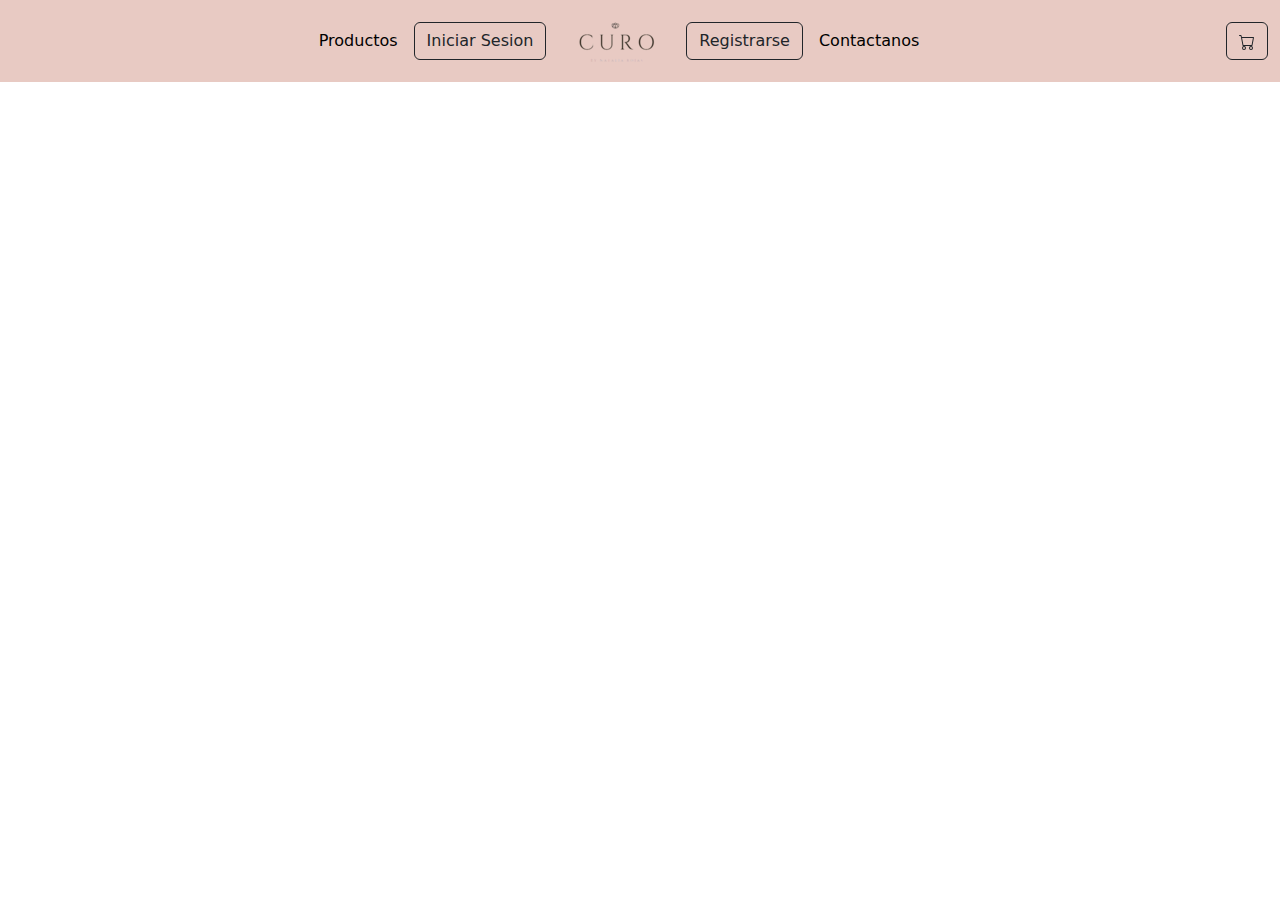
==== views/catalogo.html @ a6ea8ffa "first commit" ====
<!DOCTYPE html>
<html lang="en">
<head>
    <meta charset="UTF-8">
    <meta name="viewport" content="width=device-width, initial-scale=1.0">
    <title>Document</title>
    <link href="https://cdn.jsdelivr.net/npm/bootstrap@5.2.3/dist/css/bootstrap.min.css" rel="stylesheet">
    <script src="https://cdn.jsdelivr.net/npm/bootstrap@5.2.3/dist/js/bootstrap.bundle.min.js"></script>
</head>
<body>
    <nav class="navbar navbar-expand-lg" style="background-color: #e8cac3;">
        <div class="container-fluid">
            <button class="navbar-toggler" type="button" data-bs-toggle="collapse"
                data-bs-target="#navbarSupportedContent" aria-controls="navbarSupportedContent" aria-expanded="false"
                aria-label="Toggle navigation">
                <span class="navbar-toggler-icon"></span>
            </button>
            <div class="collapse navbar-collapse" id="navbarSupportedContent">
                <ul class="navbar-nav mx-auto align-items-lg-center">
                    <li class="nav-item">
                        <a class="nav-link active" aria-current="page" href="#">Productos</a>
                    </li>
                    <li class="nav-item">
                        <a class="nav-link active" aria-current="page" href="#"><button
                                class="btn btn-outline-dark text-dark-50" data-bs-toggle="modal"
                                data-bs-target="#login">Iniciar Sesion</button></a>
                    </li>
                    <a class="navbar-brand ms-3" href="#"><img src="/assets/img/logo_principal.png" alt=""></a>
                    <li class="nav-item">
                        <a class="nav-link active" aria-current="page" href="#"><button
                                class="btn btn-outline-dark text-dark-50" data-bs-toggle="modal"
                                data-bs-target="#register">Registrarse</button></a>
                    </li>
                    <li class="nav-item">
                        <a href="#" class="nav-link active" aria-current="page">Contactanos</a>
                    </li>
                </ul>
                <ul class="navbar-nav justify-content-end">
                    <li class="nav-item">
                        <button class="btn btn-outline-dark" data-bs-toggle="offcanvas" data-bs-target="#carrito" aria-controls="carrito">
                            <svg xmlns="http://www.w3.org/2000/svg" width="16" height="16" fill="currentColor" class="bi bi-cart" viewBox="0 0 16 16">
                                <path d="M0 1.5A.5.5 0 0 1 .5 1H2a.5.5 0 0 1 .485.379L2.89 3H14.5a.5.5 0 0 1 .491.592l-1.5 8A.5.5 0 0 1 13 12H4a.5.5 0 0 1-.491-.408L2.01 3.607 1.61 2H.5a.5.5 0 0 1-.5-.5zM3.102 4l1.313 7h8.17l1.313-7H3.102zM5 12a2 2 0 1 0 0 4 2 2 0 0 0 0-4zm7 0a2 2 0 1 0 0 4 2 2 0 0 0 0-4zm-7 1a1 1 0 1 1 0 2 1 1 0 0 1 0-2zm7 0a1 1 0 1 1 0 2 1 1 0 0 1 0-2z"/>
                            </svg>
                        </button>
                    </li>
                </ul>
            </div>
        </div>
    </nav>
    <div class="modal" id="login">
        <div class="modal-dialog">
            <div class="modal-content">
                <div class="modal-header">
                    <h5 class="modal-title">Inicio Sesion</h5>
                    <button type="button" class="btn-close" data-bs-dismiss="modal" aria-label="Close"></button>
                </div>
                <div class="modal-body">
                    <form>
                        <div class="mb-3">
                            <label for="emailLogin" class="form-label">Correo Electronico:</label>
                            <input type="email" class="form-control" id="emailLogin" aria-describedby="emailHelp">
                        </div>
                        <div class="mb-3">
                            <label for="passwordLogin" class="form-label">Conraseña:</label>
                            <input type="password" class="form-control" id="passwordLogin">
                        </div>
                        <div class="mb-3 form-check">
                            <input type="checkbox" class="form-check-input" id="save">
                            <label class="form-check-label" for="save">Recuerdame</label>
                        </div>
                    </form>
                </div>
                <div class="modal-footer">
                    <button type="button" class="btn btn-outline-success">Iniciar Sesion</button>
                </div>
            </div>
        </div>
    </div>
    <div class="modal" id="register">
        <div class="modal-dialog">
            <div class="modal-content">
                <div class="modal-header">
                    <h5 class="modal-title">Registro</h5>
                    <button type="button" class="btn-close" data-bs-dismiss="modal" aria-label="Close"></button>
                </div>
                <div class="modal-body">
                    <form>
                        <div class="mb-3">
                            <label for="email" class="form-label">Correo Electronico:</label>
                            <input type="email" class="form-control" id="email" aria-describedby="emailHelp">
                        </div>
                        <div class="mb-3">
                            <label for="name" class="form-label">Nombre Completo:</label>
                            <input type="text" class="form-control" id="name" aria-describedby="nameHelp">
                        </div>
                        <div class="mb-3">
                            <label for="password" class="form-label">Conraseña:</label>
                            <input type="password" class="form-control" id="password">
                        </div>
                        <div class="mb-3">
                            <label for="confirmPassword" class="form-label">Conraseña:</label>
                            <input type="password" class="form-control" id="confirmPassword">
                        </div>
                    </form>
                </div>
                <div class="modal-footer">
                    <button type="button" class="btn btn-outline-success">Registrarse</button>
                </div>
            </div>
        </div>
    </div>
    <div class="offcanvas offcanvas-start" data-bs-scroll="true" data-bs-backdrop="false" tabindex="-1" id="carrito" aria-labelledby="offcanvasScrollingLabel">
        <div class="offcanvas-header">
          <h5 class="offcanvas-title" id="offcanvasScrollingLabel">Offcanvas with body scrolling</h5>
          <button type="button" class="btn-close" data-bs-dismiss="offcanvas" aria-label="Close"></button>
        </div>
        <div class="offcanvas-body">
          <p>Try scrolling the rest of the page to see this option in action.</p>
        </div>
    </div>
</body>
</html>
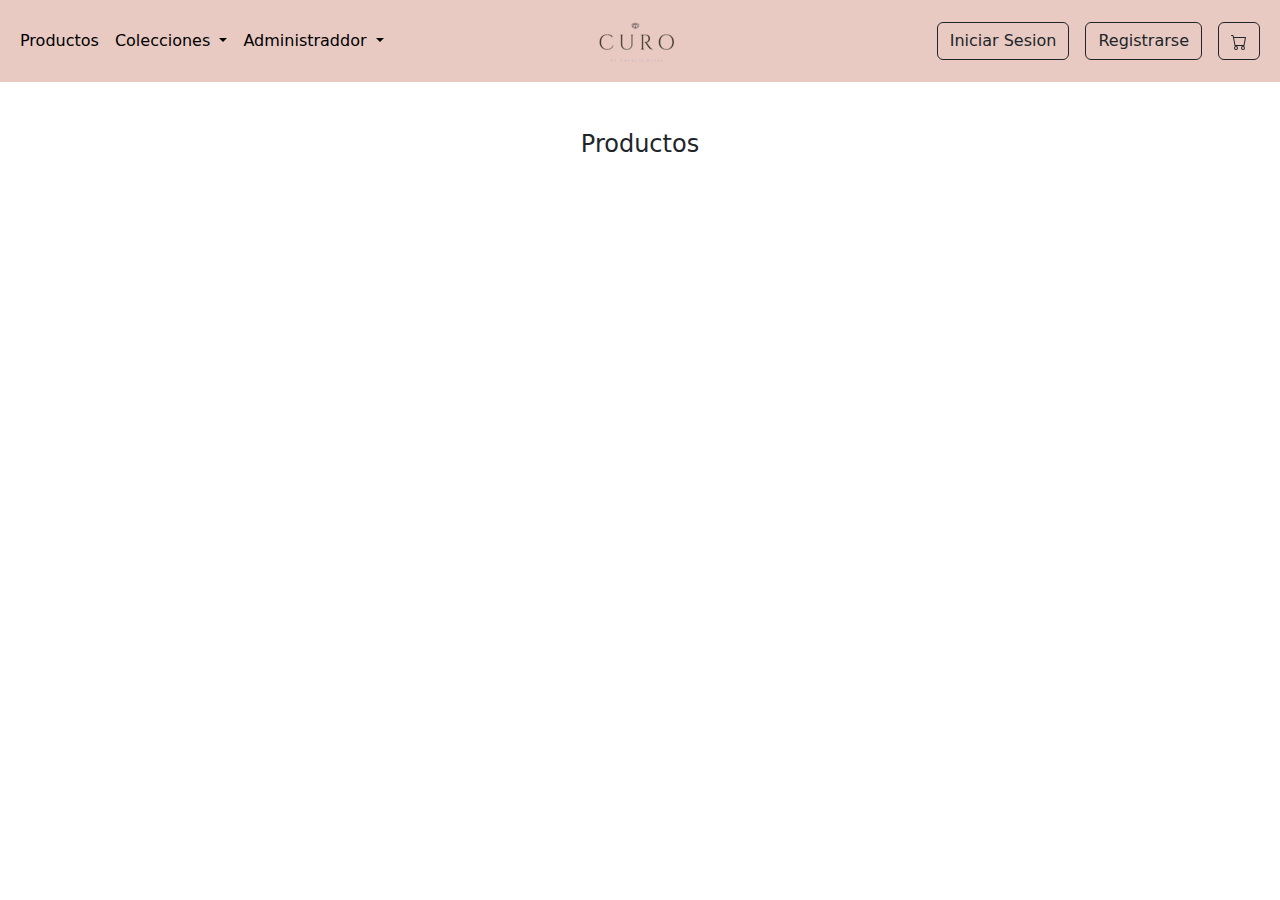
==== commit fbe086b7: "Detalles" ====
--- a/views/catalogo.html
+++ b/views/catalogo.html
@@ -1,13 +1,62 @@
 <!DOCTYPE html>
 <html lang="en">
+
 <head>
     <meta charset="UTF-8">
     <meta name="viewport" content="width=device-width, initial-scale=1.0">
     <title>Document</title>
     <link href="https://cdn.jsdelivr.net/npm/bootstrap@5.2.3/dist/css/bootstrap.min.css" rel="stylesheet">
     <script src="https://cdn.jsdelivr.net/npm/bootstrap@5.2.3/dist/js/bootstrap.bundle.min.js"></script>
+    <script>
+        function Mostrar() {
+            fetch('https://fakestoreemma.onrender.com/products')
+                .then(res => res.json())
+                .then(json => catalogo(json))
+
+            function catalogo(productos) {
+                const catalogo = document.querySelector('#productos')
+
+                productos.forEach(producto => {
+                    catalogo.innerHTML += `
+                <div class="card mb-5 me-5" style="width: 20%;display:inline-block;">
+                    <img src="${producto.image}" class="card-img-top img-fluid" alt="...">
+                    <div class="card-body">
+                        <h5 class="card-title">${producto.title}</h5>
+                        <h6 class="card-text">${producto.price}</h6>
+                        <a href="#" type="button" onclick="Detalles(${producto.id})" class="btn btn-outline-success" data-bs-toggle="modal" data-bs-target="#exampleModal">Detalles</a>
+                    </div>
+                </div>`;
+                });
+            }
+        }
+
+        function Detalles(id) {
+            fetch(`https://fakestoreemma.onrender.com/products/${id}`)
+                .then(res => res.json())
+                .then(json => InformacionDetalle(json))
+
+            function InformacionDetalle(detalle) {
+                const img = document.querySelector('#imgCarrito')
+                const info = document.querySelector('#info')
+                    img.innerHTML = `
+                    <img src="${detalle.image}" alt="">
+                `
+                    info.innerHTML = `
+                    <h5 class="card-title">${detalle.title}</h5>
+                    <h6 class="card-text">${detalle.price}</h6>
+                `
+            }
+        }
+    </script>
+    <style>
+        .card-img-top {
+            max-height: 200px;
+            object-fit: cover;
+        }
+    </style>
 </head>
-<body>
+
+<body onload="Mostrar()">
     <nav class="navbar navbar-expand-lg" style="background-color: #e8cac3;">
         <div class="container-fluid">
             <button class="navbar-toggler" type="button" data-bs-toggle="collapse"
@@ -16,30 +65,53 @@
                 <span class="navbar-toggler-icon"></span>
             </button>
             <div class="collapse navbar-collapse" id="navbarSupportedContent">
-                <ul class="navbar-nav mx-auto align-items-lg-center">
+                <ul class="navbar-nav justify-content-start">
                     <li class="nav-item">
                         <a class="nav-link active" aria-current="page" href="#">Productos</a>
                     </li>
-                    <li class="nav-item">
+                    <li class="nav-item dropdown">
+                        <a class="nav-link dropdown-toggle active" href="#" role="button" data-bs-toggle="dropdown"
+                            aria-expanded="false">
+                            Colecciones
+                        </a>
+                        <ul class="dropdown-menu">
+                            <li><a class="dropdown-item" href="#">Coleccion 1</a></li>
+                            <li><a class="dropdown-item" href="#">Coleccion 2</a></li>
+                        </ul>
+                    </li>
+                    <li class="nav-item dropdown">
+                        <a class="nav-link dropdown-toggle active" href="#" role="button" data-bs-toggle="dropdown"
+                            aria-expanded="false">
+                            Administraddor
+                        </a>
+                        <ul class="dropdown-menu">
+                            <li><a class="dropdown-item" href="/views/listar_productos.html">Productos</a></li>
+                            <li><a class="dropdown-item" href="#">Usuarios</a></li>
+                        </ul>
+                    </li>
+                </ul>
+                <ul class="navbar-nav mx-auto align-items-lg-center">
+                    <a class="navbar-brand ms-3" href="/views/index.html"><img src="/assets/img/logo_principal.png"
+                            alt=""></a>
+                </ul>
+                <ul class="navbar-nav justify-content-end">
+                    <li class="nav-item ms-5">
                         <a class="nav-link active" aria-current="page" href="#"><button
                                 class="btn btn-outline-dark text-dark-50" data-bs-toggle="modal"
                                 data-bs-target="#login">Iniciar Sesion</button></a>
                     </li>
-                    <a class="navbar-brand ms-3" href="#"><img src="/assets/img/logo_principal.png" alt=""></a>
                     <li class="nav-item">
                         <a class="nav-link active" aria-current="page" href="#"><button
                                 class="btn btn-outline-dark text-dark-50" data-bs-toggle="modal"
                                 data-bs-target="#register">Registrarse</button></a>
                     </li>
-                    <li class="nav-item">
-                        <a href="#" class="nav-link active" aria-current="page">Contactanos</a>
-                    </li>
-                </ul>
-                <ul class="navbar-nav justify-content-end">
-                    <li class="nav-item">
-                        <button class="btn btn-outline-dark" data-bs-toggle="offcanvas" data-bs-target="#carrito" aria-controls="carrito">
-                            <svg xmlns="http://www.w3.org/2000/svg" width="16" height="16" fill="currentColor" class="bi bi-cart" viewBox="0 0 16 16">
-                                <path d="M0 1.5A.5.5 0 0 1 .5 1H2a.5.5 0 0 1 .485.379L2.89 3H14.5a.5.5 0 0 1 .491.592l-1.5 8A.5.5 0 0 1 13 12H4a.5.5 0 0 1-.491-.408L2.01 3.607 1.61 2H.5a.5.5 0 0 1-.5-.5zM3.102 4l1.313 7h8.17l1.313-7H3.102zM5 12a2 2 0 1 0 0 4 2 2 0 0 0 0-4zm7 0a2 2 0 1 0 0 4 2 2 0 0 0 0-4zm-7 1a1 1 0 1 1 0 2 1 1 0 0 1 0-2zm7 0a1 1 0 1 1 0 2 1 1 0 0 1 0-2z"/>
+                    <li class="nav-item mt-2 m-2">
+                        <button class="btn btn-outline-dark" data-bs-toggle="offcanvas" data-bs-target="#carrito"
+                            aria-controls="carrito">
+                            <svg xmlns="http://www.w3.org/2000/svg" width="16" height="16" fill="currentColor"
+                                class="bi bi-cart" viewBox="0 0 16 16">
+                                <path
+                                    d="M0 1.5A.5.5 0 0 1 .5 1H2a.5.5 0 0 1 .485.379L2.89 3H14.5a.5.5 0 0 1 .491.592l-1.5 8A.5.5 0 0 1 13 12H4a.5.5 0 0 1-.491-.408L2.01 3.607 1.61 2H.5a.5.5 0 0 1-.5-.5zM3.102 4l1.313 7h8.17l1.313-7H3.102zM5 12a2 2 0 1 0 0 4 2 2 0 0 0 0-4zm7 0a2 2 0 1 0 0 4 2 2 0 0 0 0-4zm-7 1a1 1 0 1 1 0 2 1 1 0 0 1 0-2zm7 0a1 1 0 1 1 0 2 1 1 0 0 1 0-2z" />
                             </svg>
                         </button>
                     </li>
@@ -61,7 +133,7 @@
                             <input type="email" class="form-control" id="emailLogin" aria-describedby="emailHelp">
                         </div>
                         <div class="mb-3">
-                            <label for="passwordLogin" class="form-label">Conraseña:</label>
+                            <label for="passwordLogin" class="form-label">Contraseña:</label>
                             <input type="password" class="form-control" id="passwordLogin">
                         </div>
                         <div class="mb-3 form-check">
@@ -94,11 +166,11 @@
                             <input type="text" class="form-control" id="name" aria-describedby="nameHelp">
                         </div>
                         <div class="mb-3">
-                            <label for="password" class="form-label">Conraseña:</label>
+                            <label for="password" class="form-label">Contraseña:</label>
                             <input type="password" class="form-control" id="password">
                         </div>
                         <div class="mb-3">
-                            <label for="confirmPassword" class="form-label">Conraseña:</label>
+                            <label for="confirmPassword" class="form-label">Contraseña:</label>
                             <input type="password" class="form-control" id="confirmPassword">
                         </div>
                     </form>
@@ -109,14 +181,44 @@
             </div>
         </div>
     </div>
-    <div class="offcanvas offcanvas-start" data-bs-scroll="true" data-bs-backdrop="false" tabindex="-1" id="carrito" aria-labelledby="offcanvasScrollingLabel">
+    <div class="offcanvas offcanvas-end" data-bs-scroll="true" data-bs-backdrop="false" tabindex="-1" id="carrito"
+        aria-labelledby="offcanvasScrollingLabel">
         <div class="offcanvas-header">
-          <h5 class="offcanvas-title" id="offcanvasScrollingLabel">Offcanvas with body scrolling</h5>
-          <button type="button" class="btn-close" data-bs-dismiss="offcanvas" aria-label="Close"></button>
+            <h5 class="offcanvas-title" id="offcanvasScrollingLabel">Carrito de Compras</h5>
+            <button type="button" class="btn-close" data-bs-dismiss="offcanvas" aria-label="Close"></button>
         </div>
         <div class="offcanvas-body">
-          <p>Try scrolling the rest of the page to see this option in action.</p>
-        </div>
-    </div>
+            <p>Try scrolling the rest of the page to see this option in action.</p>
+        </div>
+    </div>
+    <div class="modal fade" id="exampleModal" tabindex="-1" aria-labelledby="exampleModalLabel" aria-hidden="true">
+        <div class="modal-dialog">
+            <div class="modal-content">
+                <div class="modal-header">
+                    <h1 class="modal-title fs-5" id="exampleModalLabel">Detalle</h1>
+                    <button type="button" class="btn-close" data-bs-dismiss="modal" aria-label="Close"></button>
+                </div>
+                <div class="modal-body">
+                    <div id="imgCarrito">
+
+                    </div>
+                    <div id="info">
+
+                    </div>
+                </div>
+                <div class="modal-footer">
+                    <button type="button" class="btn btn-outline-success">Añadir al Carrito</button>
+                </div>
+            </div>
+        </div>
+    </div>
+    <main class="m-5">
+        <section>
+            <h4 class="text-center mt-3">Productos</h4>
+            <div id="productos" class="container-fluid ms-5">
+            </div>
+        </section>
+    </main>
 </body>
+
 </html>